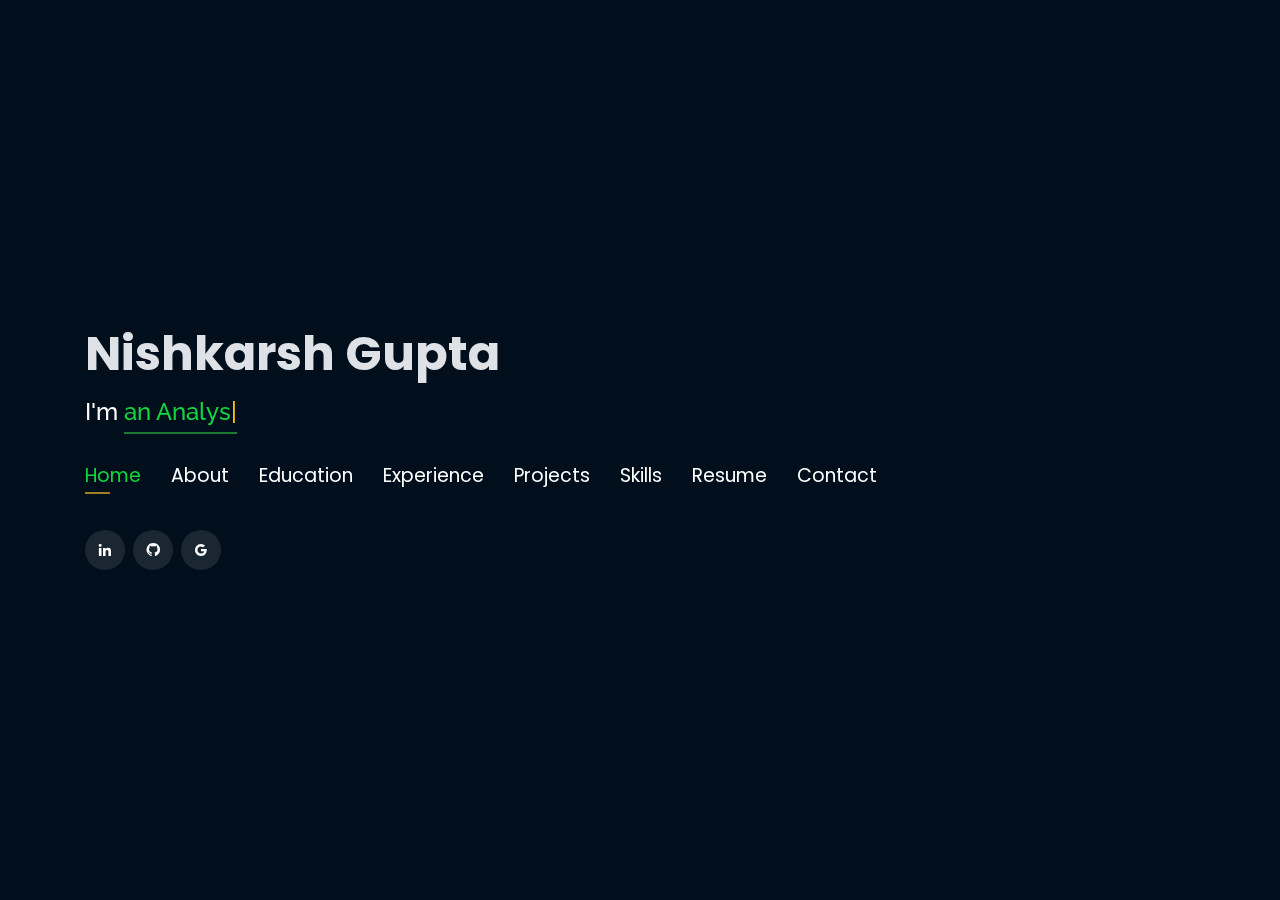
==== index.html @ 651df2a2 "Update index.html" ====
<!DOCTYPE html>
<html lang="en">

<head>
  <!-- Google Tag Manager 
  <script>(function(w,d,s,l,i){w[l]=w[l]||[];w[l].push({'gtm.start':
  new Date().getTime(),event:'gtm.js'});var f=d.getElementsByTagName(s)[0],
  j=d.createElement(s),dl=l!='dataLayer'?'&l='+l:'';j.async=true;j.src=
  'https://www.googletagmanager.com/gtm.js?id='+i+dl;f.parentNode.insertBefore(j,f);
  })(window,document,'script','dataLayer','GTM-5BB8W2X');</script> -->
  <!-- End Google Tag Manager -->
  
  <!-- Google tag (gtag.js) -->
<script async src="https://www.googletagmanager.com/gtag/js?id=G-2P9MQ22C0X"></script>
<script>
  window.dataLayer = window.dataLayer || [];
  function gtag(){dataLayer.push(arguments);}
  gtag('js', new Date());

  gtag('config', 'G-2P9MQ22C0X');
</script>
  
  <link rel="icon" type="image/png" href="/favicon.png"/>
  <meta charset="utf-8">
  <meta content="width=device-width, initial-scale=1.0" name="viewport">

  <title>Personal Portfolio</title>
  <meta content="" name="descriptison">
  <meta content="" name="keywords">

  <!-- Google Fonts -->
  <link href="https://fonts.googleapis.com/css?family=Open+Sans:300,300i,400,400i,600,600i,700,700i|Raleway:300,300i,400,400i,500,500i,600,600i,700,700i|Poppins:300,300i,400,400i,500,500i,600,600i,700,700i" rel="stylesheet">

  <!-- Vendor CSS Files -->
  <link href="assets/vendor/bootstrap/css/bootstrap.min.css" rel="stylesheet">
  <link href="assets/vendor/icofont/icofont.min.css" rel="stylesheet">
  <link href="assets/vendor/remixicon/remixicon.css" rel="stylesheet">
  <link href="assets/vendor/owl.carousel/assets/owl.carousel.min.css" rel="stylesheet">
  <link href="assets/vendor/boxicons/css/boxicons.min.css" rel="stylesheet">
  <link href="assets/vendor/venobox/venobox.css" rel="stylesheet">

  <!-- Template Main CSS File -->
  <link href="assets/css/style.css" rel="stylesheet">


  <!-- Global site tag (gtag.js) - Google Analytics -->
  <script async src="https://www.googletagmanager.com/gtag/js?id=UA-169007209-3"></script>
  <script>
    window.dataLayer = window.dataLayer || [];
    function gtag(){dataLayer.push(arguments);}
    gtag('js', new Date());

    gtag('config', 'UA-169007209-3');
  </script>



  <!-- =======================================================
  * Template Name: Personal - v2.1.0
  * Template URL: https://bootstrapmade.com/personal-free-resume-bootstrap-template/
  * Author: BootstrapMade.com
  * License: https://bootstrapmade.com/license/
  ======================================================== -->
</head>

<body>
  
  <!-- Google Tag Manager (noscript) -->
  <noscript><iframe src="https://www.googletagmanager.com/ns.html?id=GTM-5BB8W2X"
  height="0" width="0" style="display:none;visibility:hidden"></iframe></noscript>
  <!-- End Google Tag Manager (noscript) -->
  <!-- ======= Header ======= -->
  <header id="header" class="header-tops">

    <div class="container">

      <h1><a href="index.html">Nishkarsh Gupta</a></h1>
      <h2 style="color:#fff">I'm <span class="typing" style="color:#12D640"></span></h2>
      <nav class="nav-menu d-none d-lg-block">
        <ul>
          <li class="active"><a href="#header"> <span>Home</span></a></li>
          <li><a href="#about"><span>About</span></a></li>
          <li><a href="#education"> <span>Education</span></a></li>
          <li><a href="#experience"> <span>Experience</span></a></li>
<!--          <li><a href="#projects"> <span>Projects</span></a></li>-->
          <li><a href="#portfolio"> <span>Projects</span></a></li>
          <li><a href="#skills"> <span>Skills</span></a></li>
          <li><a href="https://drive.google.com/file/d/16z27HoZfdEh_B0z1xqLi4f9JTAx-2OXm/view?usp=share_link"> <span>Resume</span></a></li>
          <!-- <li><a href="#links"> <span>Resume & Links</span></a></li> -->
          <li><a href="#contacts"> <span>Contact</span></a></li>

        </ul>
      </nav><!-- .nav-menu -->

      <div class="social-links">
          <a href="https://www.linkedin.com/in/nishkarshgupta17/" target="_blank" class="linkedin"><i class="bx bxl-linkedin"></i></a>
          <a href="https://github.com/Nishkarsh76" target="_blank" class="github"><i class="bx bxl-github"></i></a>
          <a href="mailto:ngupt176@gmail.com" target="_blank" class="google"><i class="bx bxl-google"></i></a>

      </div>

    </div>
  </header><!-- End Header -->

  <!-- ======= About Section ======= -->
  <section id="about" class="about">

    <!-- ======= About Me ======= -->
    <div class="about-me container">

      <div class="section-title">
        <h2>About</h2>
      </div>

      <div class="row">
        <div class="col-lg-4" data-aos="fade-right">
          <img src="assets/img/img.jpg" alt="Profile Picture" class="img-fluid" alt="">
        </div>
        <div class="col-lg-8 pt-4 pt-lg-0 content" data-aos="fade-left">
          <p>Hello! I'm Nishkarsh Gupta, a data enthusiast passionate about turning complex data into actionable insights. 
            With a strong information systems and management background, I thrive on solving problems and driving strategic decision-making.
            I am a passionate individual who thrives on building and applying algorithms to solve real-world industry problems.
          </p>
          <!--<div class="row">
            <div class="col-lg-6">
              <ul>
                <!--<li><i class="icofont-rounded-right"></i> <strong>Birthday:</strong> 10 December 1999</li>
                <li><i class="icofont-rounded-right"></i> <strong>Phone:</strong> +1 602-318-6879</li>
              </ul>
            </div> -->
            <div class="col-lg-6">
              <ul>
                <li><i class="icofont-rounded-right"></i> <strong>City:</strong> Tempe, AZ</li>
                <li><i class="icofont-rounded-right"></i> <strong>Email:</strong> ngupt176@gmail.com</li>
              </ul>
            </div>
          </div>
        </div>
      </div>

    </div><!-- End About Me -->

    <!-- ======= Interests ======= -->
    <div class="interests container">

      <div class="interests container">
  <div class="section-title">
    <h2>Interests</h2>
  </div>
  <div class="row">
    <div class="col-lg-3 col-md-4 mb-4">
      <div class="icon-box">
        <i class="ri-line-chart-line" style="color: #ffbb2c;"></i>
        <h3>Data Visualization</h3>
      </div>
    </div>
    <div class="col-lg-3 col-md-4 mb-4">
      <div class="icon-box">
        <i class="ri-bar-chart-line" style="color: #e80368;"></i>
        <h3>Statistic Analysis</h3>
      </div>
    </div>
    <div class="col-lg-3 col-md-4 mb-4">
      <div class="icon-box">
        <i class="ri-database-2-line" style="color: #1c7d32;"></i>
        <h3>Database Management</h3>
      </div>
    </div>
    <div class="col-lg-3 col-md-4 mb-4">
      <div class="icon-box">
        <i class="ri-speaker-fill" style="color: #5578ff;"></i>
        <h3>Machine Learning</h3>
      </div>
    </div>
    <div class="col-lg-3 col-md-4 mb-4">
      <div class="icon-box">
        <i class="ri-briefcase-line" style="color: #28a745;"></i>
        <h3>Business Analysis</h3>
      </div>
    </div>
    <div class="col-lg-3 col-md-4 mb-4">
      <div class="icon-box">
        <i class="ri-equalizer-line" style="color: #f1081f;"></i>
        <h3>Optimization Modeling</h3>
      </div>
    </div>
    <div class="col-lg-3 col-md-4 mb-4">
      <div class="icon-box">
        <i class="ri-flow-chart" style="color: #47aeff;"></i>
        <h3>Process Automation</h3>
      </div>
    </div>
    <div class="col-lg-3 col-md-4 mb-4">
      <div class="icon-box">
        <i class="ri-survey-line" style="color: #ffc107;"></i>
        <h3>Project Management</h3>
      </div>
    </div>
  </div>
</div>

      
      

    </div><!-- End Interests -->
  </section><!-- End About Section -->



  <!-- ======= Education Section ======= -->
  <section id="education" class="services">
    <div class="container">
      <div class="section-title">
        <h2>Education</h2>
      </div>
      <div class="row">
        <div class="col-lg-12" data-aos="fade-up" style="display: inline-block;">


            <div class="col-md-4 mt-4 mt-md-0 icon-box" data-aos="fade-up" data-aos-delay="100" style="padding:0px 0px;padding-bottom: 5px;display: inline-block; vertical-align: top;">
              <img src="assets/img/education/ASU.jpg" class="img-fluid" alt="Arizona State University" style="width: 100%; height: 100%;">
              <!-- <h4 style="text-align:left;"><a href="https://www.asu.edu/" target="_blank" style="color:#12d640">Arizona State University</a><br> </h4> -->
              <p style="text-align:left;color:#fff;padding: 5px 10px;"><em>MS in Information Systems Management</em></p>
              <h5 style="text-align:left;padding: 0px 10px;">August 2023 - July2024</h5>
              <h6 style="text-align:left;color:#fff;padding: 0px 10px;">Relevant Coursework</h6>
              <ul style="text-align:left;color:#fff;">
                <li>Information Management</li>
                <li>Business Data Visualization</li>
                <li>Big Data Analytics</li>
                <li>Business Intelligence</li>
                <li>Machine Learning for Business Professionals</li>
                <li>AI and Business</li>
                <li>IT Services and Mgmt</li>
              </ul>
            </div>
            <div class="col-md-4 mt-4 mt-md-0 icon-box" data-aos="fade-up" data-aos-delay="100" style="padding:0px 0px;padding-bottom: 5px;display: inline-block; vertical-align: top;">
              <img src="assets/img/education/manipal.jpg" class="img-fluid" alt="Manipal University" style="width: 100%; height: 100%;">
              <!-- <h4 style="text-align:left;"><a href="https://ahduni.edu.in/" target="_blank" style="color:#12d640">Manipal University</a><br> </h4> -->
              <p style="text-align:left;color:#fff;padding: 5px 10px;"><em>B.Tech. in Information Technology</em></p>
              <h5 style="text-align:left;padding: 0px 10px;">July 2015 - May 2019</h5>
              <h6 style="text-align:left;color:#fff;padding: 0px 10px;">Relevant Coursework</h6>
              <ul style="text-align:left;color:#fff;">
                <!-- <li>Data Structures &amp; Algorithms</li> -->
                <li>Relational Database &amp; Management</li>
                <!-- <li>Operating Systems</li> -->
                <li>Software Development Life Cycle</li>
                <li>Python Programming</li>
                <li>Data Mining &amp; Warehousing</li>
                <li>Internet Of Things(IOT)</li>
                <li>Natural Language Processing</li>
                <li>Machine Learning</li>
                <!-- <li>Computer Vision</li> -->
              </ul>
            </div>
          </div>
        </div>
      </div>


    <div class="portfolio">
    <div class="container">
      <div class="section-title">
        <h2>Online Certification</h2>
      </div>

      <div class="row portfolio-container" style="position: relative; height: 437.75px;">

        <div class="col-lg-4 col-md-6 portfolio-item filter-app" style="position: absolute; left: 740px; top: 0px;">
          <div class="portfolio-wrap">
            <img src="assets/img/certification/datacamp.jpeg" class="img-fluid" alt="">
            <div class="portfolio-info">
              <h4>Data Analyst Associate </h4>
              <div class="portfolio-links">
                <a href="https://www.datacamp.com/certificate/DAA0011167541484" target="_blank" title="Certificate"><i class="bx bx-link"></i></a>
              </div>
            </div>
          </div>
        </div>


        <div class="col-lg-4 col-md-6 portfolio-item filter-app" style="position: absolute; left: 740px; top: 0px;">
          <div class="portfolio-wrap">
            <img src="assets/img/certification/datacamp.jpeg" class="img-fluid" alt="">
            <div class="portfolio-info">
              <h4>Functions for Manipulating Data in PostgreSQL</h4>
              <div class="portfolio-links">
                <a href="https://www.datacamp.com/completed/statement-of-accomplishment/course/121013a6859270e516dd7837e616cbcecf997ca2" target="_blank" title="Certificate"><i class="bx bx-link"></i></a>
              </div>
            </div>
          </div>
        </div>

        <div class="col-lg-4 col-md-6 portfolio-item filter-app" style="position: absolute; left: 740px; top: 0px;">
          <div class="portfolio-wrap">
            <img src="assets/img/certification/Linkedin.png" class="img-fluid" alt="" style="width: auto; height: 100%;">
            <div class="portfolio-info">
              <h4>Lean Six Sigma</h4>
              <div class="portfolio-links">
                <a href="https://www.linkedin.com/learning/certificates/454f975ece37799c22bb89e315f8368d607e1237d70607dc82ee543312030b4f" target="_blank" title="Certificate"><i class="bx bx-link"></i></a>
              </div>
            </div>
          </div>
        </div>

        <div class="col-lg-4 col-md-6 portfolio-item filter-project" style="position: absolute; left: 0px; top: 218.875px;">
          <div class="portfolio-wrap">
            <img src="assets/img/certification/ibm.jpg" class="img-fluid" alt="">
            <div class="portfolio-info">
              <h4>Python For Data Science</h4>
              <div class="portfolio-links">
                <a href="https://courses.edx.org/certificates/397e1a0e4ffd4adba9ec39960c4cc5c4" target="_blank" title="Certificate"><i class="bx bx-link"></i></a>
              </div>
            </div>
          </div>
        </div>

        <!-- <div class="col-lg-4 col-md-6 portfolio-item filter-project" style="position: absolute; left: 370px; top: 218.875px;">
          <div class="portfolio-wrap">
            <img src="assets/img/certification/ibm.jpg" class="img-fluid" alt="">
            <div class="portfolio-info">
              <h4>Machine Learning with Python</h4>
              <div class="portfolio-links">
                <a href="https://drive.google.com/file/d/1gimySw_NPzCJ54dqZ2j2wYyz-JDOg-S0/view?usp=sharing" target="_blank" title="Certificate"><i class="bx bx-link"></i></a>
              </div>
            </div>
          </div>
        </div>


        <div class="col-lg-4 col-md-6 portfolio-item filter-project" style="position: absolute; left: 740px; top: 218.875px;">
          <div class="portfolio-wrap">
            <img src="assets/img/certification/dai.jpg" class="img-fluid" alt="">
            <div class="portfolio-info">
              <h4>Neural Networks and Deep Learning</h4>
              <div class="portfolio-links">
                <a href="https://www.coursera.org/account/accomplishments/certificate/ELXZ6FE2BU7X?utm_medium=certificate&amp;utm_source=link&amp;utm_campaign=copybutton_certificate/" target="_blank" title="Certificate"><i class="bx bx-link"></i></a>
              </div>
            </div>
          </div>
        </div> -->

      </div>
    </div>
    </div>

  </section>
  <!-- End Education Section -->



  <!-- Start Experience Section -->

  <section id="experience" class="services">
    <div class="container">
      <div class="section-title">
        <h2>Experience</h2>
      </div>
      <div class="row">
          <!-- <div class="col-lg-12" data-aos="fade-up">
              <div class="col-md-12 mt-4 mt-md-0 icon-box" data-aos="fade-up" data-aos-delay="100">
                <h4 style="text-align:left;"><a href="https://www.asu.edu/" style="color:#12d640">LX Design, Arizona State University</a><br> </h4>
                <h5 style="text-align:left;">August 2023 - May2024</h5>
                <p style="text-align:left;color:#fff"><em>Technical Consultant </em></p>
                <ul style="text-align:left;">
                  <li>Designed and maintained data solutions, optimizing performance and accessibility for academic and administrative functions.</li>
                  <li>Provided technical expertise to over 300 students and faculty, enhancing workflows and integrating multiple data sources for better
                    analysis.</li>
                </ul>
              </div> -->
<div class="col-md-12 mt-4 mt-md-0 icon-box" data-aos="fade-up" data-aos-delay="100">
                <h4 style="text-align:left;"><a href="https://www.extern.com" style="color:#12d640">Extern</a><br> </h4>
                <h5 style="text-align:left;">September 2024 - October 2024</h5>
                <p style="text-align:left;color:#fff"><em>Webacy Web3 Security Data Analyst</em></p>
                <ul style="text-align:left;">
                  <li>Conducted detailed analysis and labeling of smart contract vulnerabilities, categorizing over 500+ contracts and enhancing precision in risk assessment</li>
                  <li>Performed frequency and correlation analysis on risk tags, identifying top 5 most common vulnerabilities and their associations, resulting in a 30% improvement in categorization accuracy</li>
                  <li>Leveraged unsupervised machine learning for cluster analysis, uncovering 5 key vulnerability patterns among smart contracts, effectively profiling risks for more proactive mitigation strategies</li>
                </ul>
              </div>

          <div class="col-md-12 mt-4 mt-md-0 icon-box" data-aos="fade-up" data-aos-delay="100">
                <h4 style="text-align:left;"><a href="https://www.extern.com" style="color:#12d640">Extern</a><br> </h4>
                <h5 style="text-align:left;">August 2024 - September 2024</h5>
                <p style="text-align:left;color:#fff"><em>Mobalytics Gaming Market Research Analyst</em></p>
                <ul style="text-align:left;">
                  <li>Conducted data-driven market research in the gaming industry, analyzing player engagement metrics and game mechanics across multiple genres, influencing a 15% improvement in player retention strategies</li>
                  <li>Utilized quantitative analysis on gameplay data, identifying trends in player behavior that informed strategic business decisions, leading to a 15% improvement in player engagement strategies</li>
                  <li>Delivered a comprehensive report presenting data-based insights and recommendations to executive leadership,leading to a potential 20% growth in market expansion opportunities</li>
                </ul>
              </div>
              <div class="col-md-12 mt-4 mt-md-0 icon-box" data-aos="fade-up" data-aos-delay="100">
                <h4 style="text-align:left;"><a href="https://dxc.com/us/en" style="color:#12d640">DXC Technology</a><br> </h4>
                <h5 style="text-align:left;">August 2019 - April 2022</h5>
                <p style="text-align:left;color:#fff"><em>Data Analyst</em></p>
                <ul style="text-align:left;">
                  <li>Conducted comprehensive data analysis on large ServiceNow ticket datasets, identifying key trends and patterns that informed strategic business decisions, resulting in a 20% improvement in operational efficiency</li>
                  <li>Created and maintained dashboards and reports using Power BI to track KPIs and performance metrics, enabling leadership to make data-driven decisions</li>
                  <li>Conducted root cause analysis on operational and customer feedback data, discovering inefficiencies and service issues, leading to strategic changes that reduced downtime by 10% and ensured SLA compliance</li>
                  <li>Collaborated with cross-functional teams to gather requirements and deliver insights that revamped process workflows and decreased costs by 15%</li>
                </ul>
              </div>
              <div class="col-md-12 mt-4 mt-md-0 icon-box" data-aos="fade-up" data-aos-delay="100">
                <h4 style="text-align:left;"><a href="https://www.supraits.com" style="color:#12d640">Supra ITS</a><br> </h4>
                <h5 style="text-align:left;">Jan 2019 - May 2019</h5>
                <p style="text-align:left;color:#fff"><em>Python Developer</em></p>
                <ul style="text-align:left;">
                  <li>Engineered a cutting-edge web browser with customized features tailored to client specifications, utilizing Python to streamline automation and enhance user experience, resulting in 25% increase in user satisfaction and 30% reduction in manual tasks</li>
                  <li>Deployed thorough security measures by integrating diverse Python libraries into web browser, ensuring robust protection against potential threats and cyber-attacks, reducing security incidents by 40%</li>
                </ul>
              </div>
             <!-- <div class="col-md-12 mt-4 mt-md-0 icon-box" data-aos="fade-up" data-aos-delay="100">
                <h4 style="text-align:left;"><a href="https://www.meditab.com/" target="_blank" style="color:#12d640">Meditab Software Pvt. Ltd.</a><br> </h4>
                <h5 style="text-align:left;">May 2018 - June 2018</h5>
                <p style="text-align:left;color:#fff"><em>Programmer Analyst</em></p>
                <ul style="text-align:left;">
                  <li>Optimized image processing algorithm of pill detection by creating customized MASKRCNN  algorithm, increasing accuracy by 15%; trained classification algorithm with the help of triplet loss to learn the image embedding of pill, reducing the hassle of collecting data of new pills. </li>
                  <li>Devised a pipeline of the project to incorporate it into the product of the company. Implemented Restful APIs in Django that enabled our quality Analyst team to increase reporting speed by 46%.</li>
                  <li>Built a web app to onboard data from the company’s product using Flask, Postgres, and AWS S3, enabling interactive charts in real-time.</li>
                  <li>Mentored 2 interns to optimize the pill detection algorithm and to include the multiprocessing pipeline, increasing overall speed by 75%.</li>
                </ul>
              </div>
              <div class="col-md-12 mt-4 mt-md-0 icon-box" data-aos="fade-up" data-aos-delay="100">
                <h4 style="text-align:left;"><a href="https://www.sac.gov.in/Vyom/index.jsp" target="_blank" style="color:#12d640">Space Application Centre, ISRO</a><br> </h4>
                <h5 style="text-align:left;">Jan 2018 - May 2018</h5>
                <p style="text-align:left;color:#fff"><em>Research Intern</em></p>
                <ul style="text-align:left;">
                  <li>Implemented noise reduction algorithm on the satellite image and prepared architecture for detecting objects in high‑resolution satellite images, achieving 80% accuracy.</li>
                  <li>Increased accessibility of satellite image data by redesigning database and application for showcasing graphical data.</li>
                </ul>
            </div> -->
          </div>
        </div>
    </div>
  </section>

  <!-- End Experience Section -->



  <!-- Start Project Section -->
  <section id="portfolio" class="portfolio">
    <div class="container">

      <div class="section-title">
        <h2>Projects</h2>
      </div>

      <div class="row">
        <div class="col-lg-12 d-flex justify-content-center">
          <ul id="portfolio-flters">
           <!--- <li data-filter="*" class="filter-active">All</li>
            <li data-filter=".filter-app">SQL</li>
            <li data-filter=".filter-project">Python</li> -->
          </ul>
        </div>
      </div>

      <div class="row portfolio-container">


        <div class="col-lg-4 col-md-6 portfolio-item filter-app">
          <center><h4>Credit Card Default Prediction</h4></center>
          <div class="portfolio-wrap">
            <img src="assets/img/project/credit-card.jpg" class="img-fluid" alt="">
            <div class="portfolio-info">
              
              <div class="portfolio-links">
                <a href="projects/files/CreditCard.html" data-gall="portfolioDetailsGallery" data-vbtype="iframe" class="venobox" title="Project Details"><i class="bx bx-info-circle"></i></a>
              </div>
            </div>
          </div>
        </div>


        <div class="col-lg-4 col-md-6 portfolio-item filter-sql">
          <!-- <br> -->
          <center><h4>Themed Airbnb</h4></center>
          <div class="portfolio-wrap">
            <img src="assets/img/project/airbnb.jpg" class="img-fluid" alt="">
            <div class="portfolio-info">
              <div class="portfolio-links">
                <a href="projects/files/ThemedAirbnb.html" data-gall="portfolioDetailsGallery" data-vbtype="iframe" class="venobox" title="Project Details"><i class="bx bx-info-circle"></i></a>
              </div>
            </div>
          </div>
        </div>


        <div class="col-lg-4 col-md-6 portfolio-item filter-sql">
          <!-- <br> -->
          <center><h4>SQL: Covid 19 Data Exploration</h4></center>
          <div class="portfolio-wrap">
            <img src="assets/img/project/covid-19.jpg" class="img-fluid" alt="">
            <div class="portfolio-info">
              <div class="portfolio-links">
                <a href="projects/files/covid-19.html" data-gall="portfolioDetailsGallery" data-vbtype="iframe" class="venobox" title="Project Details"><i class="bx bx-info-circle"></i></a>
              </div>
            </div>
          </div>
        </div>

         <div class="col-lg-4 col-md-6 portfolio-item filter-other">
          <!-- <br> -->
          <center><h4>Amazon Prime Dashboard</h4></center>
          <div class="portfolio-wrap">
            <img src="assets/img/project/Primevideo.png" class="img-fluid" alt="">
            <div class="portfolio-info">
              <div class="portfolio-links">
                <a href="projects/files/AmazonPrimeDashboard.html" data-gall="portfolioDetailsGallery" data-vbtype="iframe" class="venobox" title="Project Details"><i class="bx bx-info-circle"></i></a>
              </div>
            </div>
          </div>
        </div>

        <div class="col-lg-4 col-md-6 portfolio-item filter-other">
          <!-- <br> -->
          <center><h4>Basic SQL queries practice using movie data</h4></center>
          <div class="portfolio-wrap">
            <img src="assets/img/project/movie-data.png" class="img-fluid" alt="">
            <div class="portfolio-info">
              <div class="portfolio-links">
                <a href="projects/files/movie-data.html" data-gall="portfolioDetailsGallery" data-vbtype="iframe" class="venobox" title="Project Details"><i class="bx bx-info-circle"></i></a>
              </div>
            </div>
          </div>
        </div>


      </div>
    </div>
  </section>

  <!-- End Project Section -->



  <!-- Start Skills Section -->

  <section id="skills" class="services">
    <div class="container">
      <div class="section-title">
        <h2>Skills</h2>
      </div>
      <div class="row">
        <div class="col-lg-12" data-aos="fade-up">
          <div class="col-md-12 mt-4 mt-md-0 icon-box" data-aos="fade-up" data-aos-delay="100" style="background:#fff">
            <h4 style="text-align:left;color:#09203a">Languages and Databases</h4>
                <p style="text-align:left;">
                  <img src="https://logosdownload.com/logo/Microsoft-SQL-Server-logos.svg" alt="Microsoft SQL Server" height="85">
                  <img src="https://www.vectorlogo.zone/logos/mysql/mysql-horizontal.svg" alt="MySQL" height="40"> 
                  <img src="https://www.vectorlogo.zone/logos/python/python-horizontal.svg" alt="vectorlogo.zone" height="50" width="150">
                  <img src="https://www.vectorlogo.zone/logos/w3_html5/w3_html5-ar21.svg" alt="vectorlogo.zone">
                  <img src="https://upload.wikimedia.org/wikipedia/commons/d/d5/CSS3_logo_and_wordmark.svg" alt="upload.wikimedia.org" height="60" width="90">
                  <img src="https://www.vectorlogo.zone/logos/postgresql/postgresql-horizontal.svg" alt="vectorlogo.zone" height="50" width="190">

                </p>
            </div>
            <div class="col-md-12 mt-4 mt-md-0 icon-box" data-aos="lefade-up" data-aos-delay="100" style="background:#fff">
              <h4 style="text-align:left;color:#09203a">Frameworks</h4>
                <p style="text-align:left;">
                  <img src="https://upload.wikimedia.org/wikipedia/commons/e/ed/Pandas_logo.svg" alt="pandas" height="58">
                  <img src="https://www.vectorlogo.zone/logos/numpy/numpy-ar21.svg" alt="numpy" height="80" style="padding-left: 15px">
                  <img src="https://www.vectorlogo.zone/logos/tensorflow/tensorflow-ar21.svg" alt="tensorflow" height="85" style="padding-left: 10px">
                  <img src="https://upload.wikimedia.org/wikipedia/commons/0/05/Scikit_learn_logo_small.svg" alt="sklearn" height="50" style="padding-left: 15px">
              </p>
          </div>
          <div class="col-md-12 mt-4 mt-md-0 icon-box" data-aos="lefade-up" data-aos-delay="100" style="background:#fff">
            <h4 style="text-align:left;color:#09203a">Tools</h4>
              <p style="text-align:left;">
                <img src="https://vectorwiki.com/images/Tb8i6__tableau-logo.svg" alt="tableau" width="150">
                <img src="https://global-uploads.webflow.com/63161b9b75644ae3ed9bbfc8/631b14c9fbe7fa12b55524cb_excel.svg" alt="excel" height="60" style="padding-left: 20px">
                <img src="https://seekvectorlogo.com/wp-content/uploads/2022/02/power-bi-vector-logo-2022.png" alt="Power-BI" height="80" style="padding-left: 10px">
                <img src="https://d33wubrfki0l68.cloudfront.net/e33fd6f372aa5d51e7b0de4bd763bd983251881e/4b0f4/blog/customising-matplotlib/matplot_title_logo.png" alt="matplotlib" height="60">
                <img src="https://seaborn.pydata.org/_images/logo-tall-lightbg.svg" alt="Seaborn" height="80">
                <img src="https://raw.githubusercontent.com/rstudio/hex-stickers/master/PNG/ggplot2.png" alt="ggplot" height="80" style="padding-left: 20px; padding-bottom: 10px">
                <img src="https://www.vectorlogo.zone/logos/microsoft_azure/microsoft_azure-ar21.svg" alt="MicrosoftAzure" width="150">
                <img src="https://www.vectorlogo.zone/logos/amazon_aws/amazon_aws-ar21.svg" alt="AWS" width="150">
            </p>
        </div>
      </div>
    </div>
  </div>
  </section>

  <!-- End Skills Section -->




  <!-- Start Links section -->
  <!--<section id="links" class="services">
    <div class="container">
      <div class="section-title">
        <h2>Resume & Links</h2>
      </div>
      <div class="row">
        <div class="col-md-3 mt-4 mt-md-0 icon-box" data-aos="fade-up" data-aos-delay="100">
          <a href="https://drive.google.com/file/d/1iHBNV2UkH5LkhAP-1hYRZ2Ez_BQ6g4S7/view?usp=sharing" target="_blank"><div class="icon"><i class="icofont-page"></i></div></a>
          <h4 class="title"><a href="https://drive.google.com/file/d/1iHBNV2UkH5LkhAP-1hYRZ2Ez_BQ6g4S7/view?usp=sharing" target="_blank">Resume</a></h4>
          <p class="description" style="color:#fff;">The link contains downloadable resume</p>
        </div>
        <div class="col-md-3 mt-4 mt-md-0 icon-box" data-aos="fade-up">
          <a href="https://github.com/rajaprerak/LeetCode_Problems" target="_blank"><div class="icon"><i class="icofont-link"></i></div></a>
          <h4 class="title"><a href="https://github.com/rajaprerak/LeetCode_Problems" target="_blank">LeetCode Repository</a></h4>
          <p class="description" style="color:#fff;"> The github repository contains leetcode problems solution in python.</p>
        </div>
        <!-- <div class="col-md-3 mt-4 mt-md-0 icon-box" data-aos="fade-up" data-aos-delay="100">
          <a href="https://techingenious.herokuapp.com/" target="_blank"><div class="icon"><i class="icofont-page"></i></div></a>
          <h4 class="title"><a href="https://techingenious.herokuapp.com/" target="_blank">Blog</a></h4>
          <p class="description" style="color:#fff;">Blog containing articles on AI, coding, development</p>
        </div>
      </div>
    </div>
  </section> --> <!--End Links Section -->


  <!-- Start Contact Section -->

  <section id="contacts" class="contact">
    <div class="container">

      <div class="section-title">
        <h2>Contact</h2>
      </div>

      <div class="row mt-2">

        <!--div class="col-md-6 d-flex align-items-stretch">
          <div class="info-box">
            <i class="bx bx-map"></i>
            <h3>My Address</h3>
            <p>1275 E UNIVERSITY DR</p>
            <p>Tempe, AZ 85288</p>
          </div>
      </div-->

        <div class="col-md-6 mt-4 mt-md-0 d-flex align-items-stretch">
          <div class="info-box">
            <i class="bx bx-share-alt"></i>
            <h3>Social Profiles</h3>
            <div class="social-links">
              <a href="https://www.linkedin.com/in/nishkarsh-gupta-54b42811b/" target="_blank" class="linkedin"><i class="bx bxl-linkedin"></i></a>
              <a href="https://github.com/Nishkarsh76" target="_blank" class="github"><i class="bx bxl-github"></i></a>
              <a href="mailto:nishkarshgupta76@gmail.com" target="_blank" class="google"><i class="bx bxl-google"></i></a>

            </div>
          </div>
        </div>

        <div class="col-md-6 mt-4 d-flex align-items-stretch">
          <div class="info-box">
            <i class="bx bx-envelope"></i>
            <h3>Email</h3>
            <p>ngupt176@gmail.com</p>
            <p>ngupt110@asu.edu</p>
          </div>
        </div>
        <div class="col-md-6 mt-4 d-flex align-items-stretch">
          <div class="info-box">
            <i class="bx bx-phone-call"></i>
            <h3>Contact</h3>
            <p>+1 206-859-0116</p>
          </div>
        </div>
      </div>
      <!-- <div id="sfczmlqxr5caww28rswrt8849ghbekgnh3j" ></div><script type="text/javascript" src="https://counter1.stat.ovh/private/counter.js?c=zmlqxr5caww28rswrt8849ghbekgnh3j&down=async" async></script><noscript><a href="https://www.freecounterstat.com" title="free web counter"><img src="https://counter1.stat.ovh/private/freecounterstat.php?c=zmlqxr5caww28rswrt8849ghbekgnh3j" border="0" title="free web counter" alt="free web counter" style="visibility: none;"></a></noscript> -->
    </div>
  </section>

  <!-- End Contact Section -->

  <!-- Vendor JS Files -->
  <script src="assets/vendor/jquery/jquery.min.js"></script>
  <script src="assets/vendor/bootstrap/js/bootstrap.bundle.min.js"></script>
  <script src="assets/vendor/jquery.easing/jquery.easing.min.js"></script>
  <script src="assets/vendor/php-email-form/validate.js"></script>
  <script src="assets/vendor/waypoints/jquery.waypoints.min.js"></script>
  <script src="assets/vendor/counterup/counterup.min.js"></script>
  <script src="assets/vendor/owl.carousel/owl.carousel.min.js"></script>
  <script src="assets/vendor/isotope-layout/isotope.pkgd.min.js"></script>
  <script src="assets/vendor/venobox/venobox.min.js"></script>
  <script src="assets/vendor/typed.js/typed.min.js"></script>
  <script type="text/javascript">
    var typed = new Typed('.typing',{
      strings: ["an Analyst", "a Data Engineer", "a Data Scientist"],
      loop: true,
      typeSpeed: 65,
      backSpeed: 65
    });
  </script>

  <!-- Template Main JS File -->
  <script src="assets/js/main.js"></script>

</body>

</html>
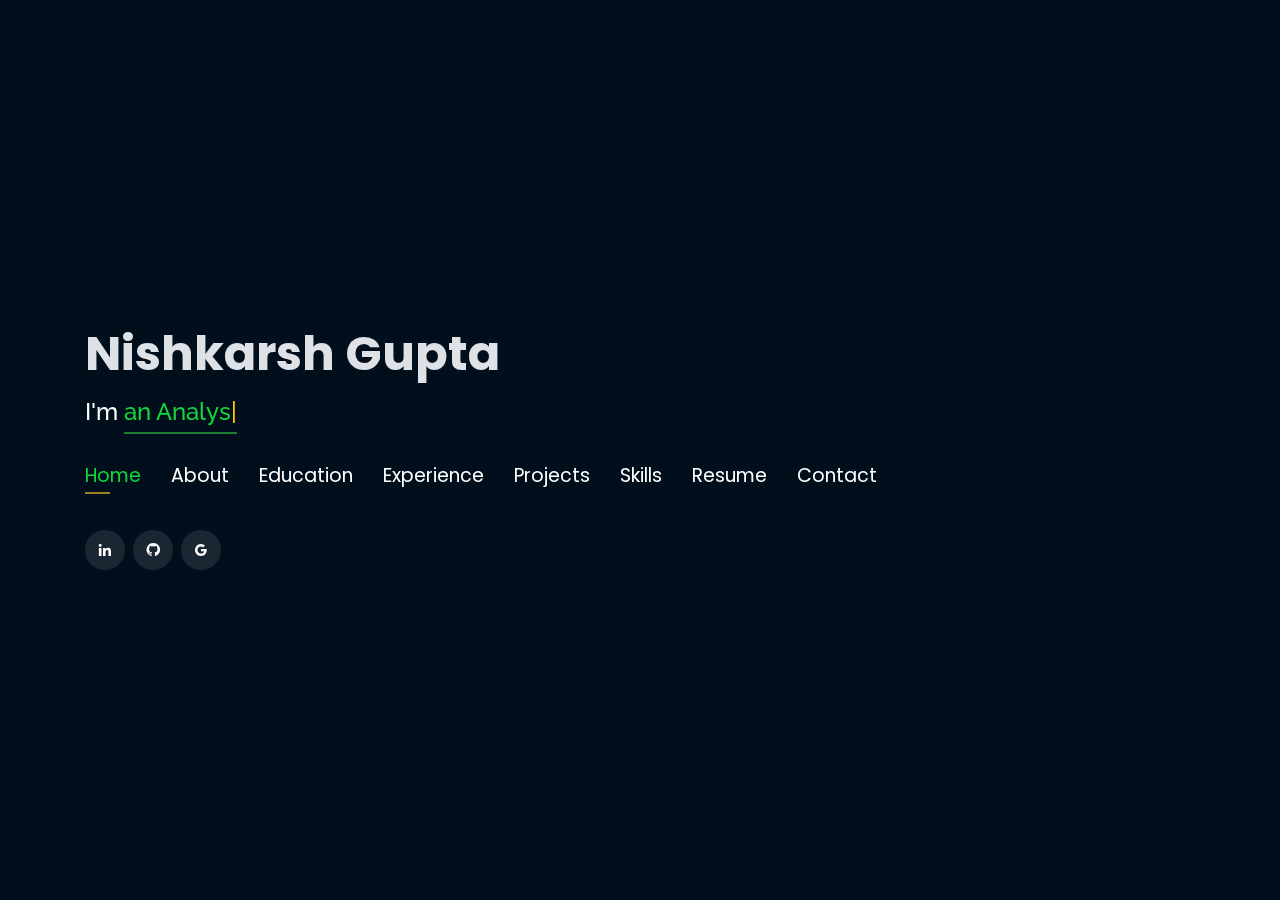
==== commit f2799254: "Update index.html" ====
--- a/index.html
+++ b/index.html
@@ -290,6 +290,18 @@
           </div>
         </div>
 
+<div class="col-lg-4 col-md-6 portfolio-item filter-app" style="position: absolute; left: 740px; top: 0px;">
+          <div class="portfolio-wrap">
+            <img src="assets/img/certification/ab.png" class="img-fluid" alt="" style="width: auto; height: 100%;">
+            <div class="portfolio-info">
+              <h4>Excel for Data Analytics</h4>
+              <div class="portfolio-links">
+                <a href="https://www.analystbuilder.com/achievements/verify/UWUKL82519?r=aylezf4Jvp7Oezo9mpIRVOEBb" target="_blank" title="Certificate"><i class="bx bx-link"></i></a>
+              </div>
+            </div>
+          </div>
+        </div>
+        
         <div class="col-lg-4 col-md-6 portfolio-item filter-app" style="position: absolute; left: 740px; top: 0px;">
           <div class="portfolio-wrap">
             <img src="assets/img/certification/Linkedin.png" class="img-fluid" alt="" style="width: auto; height: 100%;">
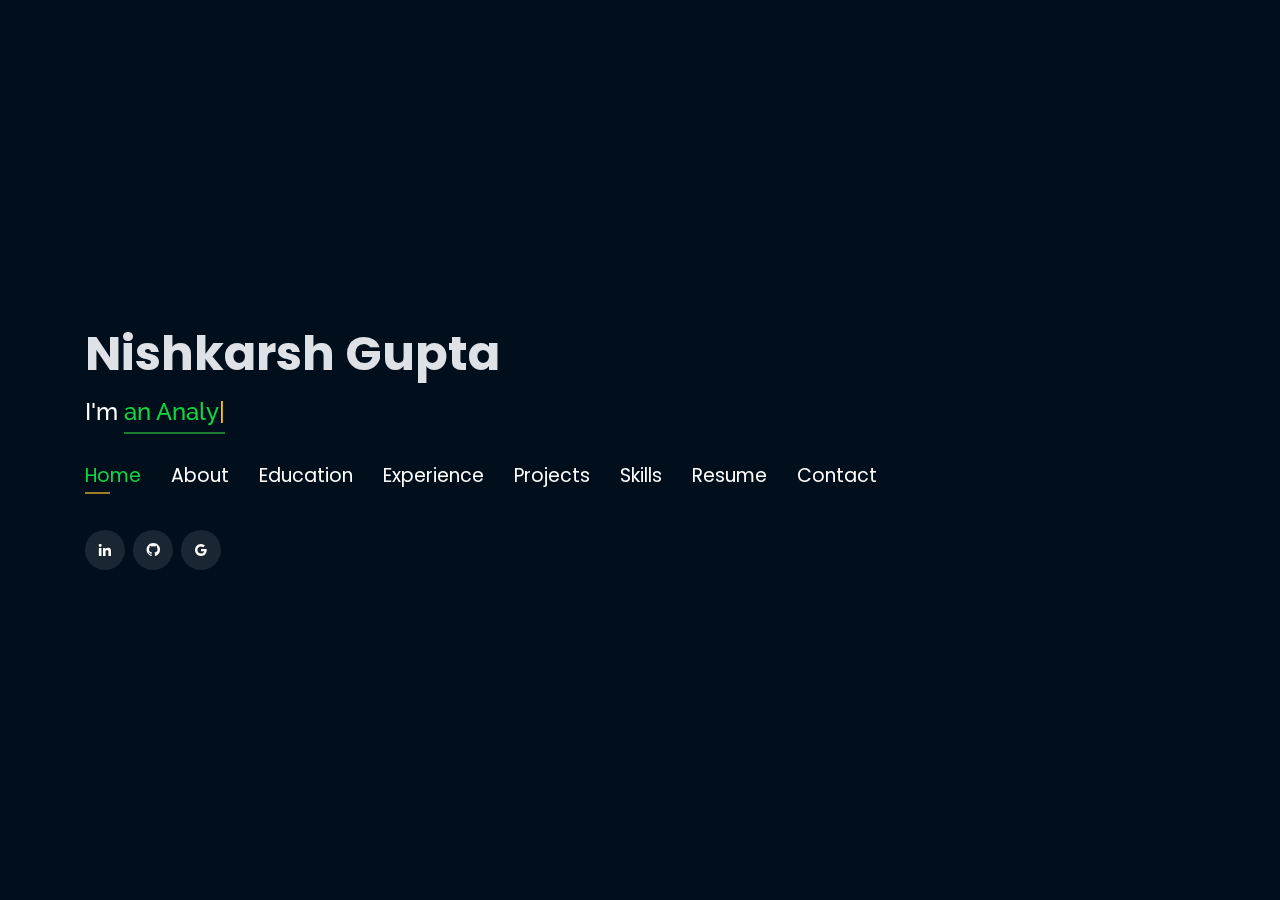
==== commit c56dc036: "Update index.html" ====
--- a/index.html
+++ b/index.html
@@ -289,18 +289,6 @@
             </div>
           </div>
         </div>
-
-<div class="col-lg-4 col-md-6 portfolio-item filter-app" style="position: absolute; left: 740px; top: 0px;">
-          <div class="portfolio-wrap">
-            <img src="assets/img/certification/ab.png" class="img-fluid" alt="" style="width: auto; height: 100%;">
-            <div class="portfolio-info">
-              <h4>Excel for Data Analytics</h4>
-              <div class="portfolio-links">
-                <a href="https://www.analystbuilder.com/achievements/verify/UWUKL82519?r=aylezf4Jvp7Oezo9mpIRVOEBb" target="_blank" title="Certificate"><i class="bx bx-link"></i></a>
-              </div>
-            </div>
-          </div>
-        </div>
         
         <div class="col-lg-4 col-md-6 portfolio-item filter-app" style="position: absolute; left: 740px; top: 0px;">
           <div class="portfolio-wrap">
@@ -321,6 +309,18 @@
               <h4>Python For Data Science</h4>
               <div class="portfolio-links">
                 <a href="https://courses.edx.org/certificates/397e1a0e4ffd4adba9ec39960c4cc5c4" target="_blank" title="Certificate"><i class="bx bx-link"></i></a>
+              </div>
+            </div>
+          </div>
+        </div>
+
+        <div class="col-lg-4 col-md-6 portfolio-item filter-app" style="position: absolute; left: 740px; top: 0px;">
+          <div class="portfolio-wrap">
+            <img src="assets/img/certification/ab.png" class="img-fluid" alt="" style="width: auto; height: 100%;">
+            <div class="portfolio-info">
+              <h4>Excel for Data Analytics</h4>
+              <div class="portfolio-links">
+                <a href="https://www.analystbuilder.com/achievements/verify/UWUKL82519?r=aylezf4Jvp7Oezo9mpIRVOEBb" target="_blank" title="Certificate"><i class="bx bx-link"></i></a>
               </div>
             </div>
           </div>
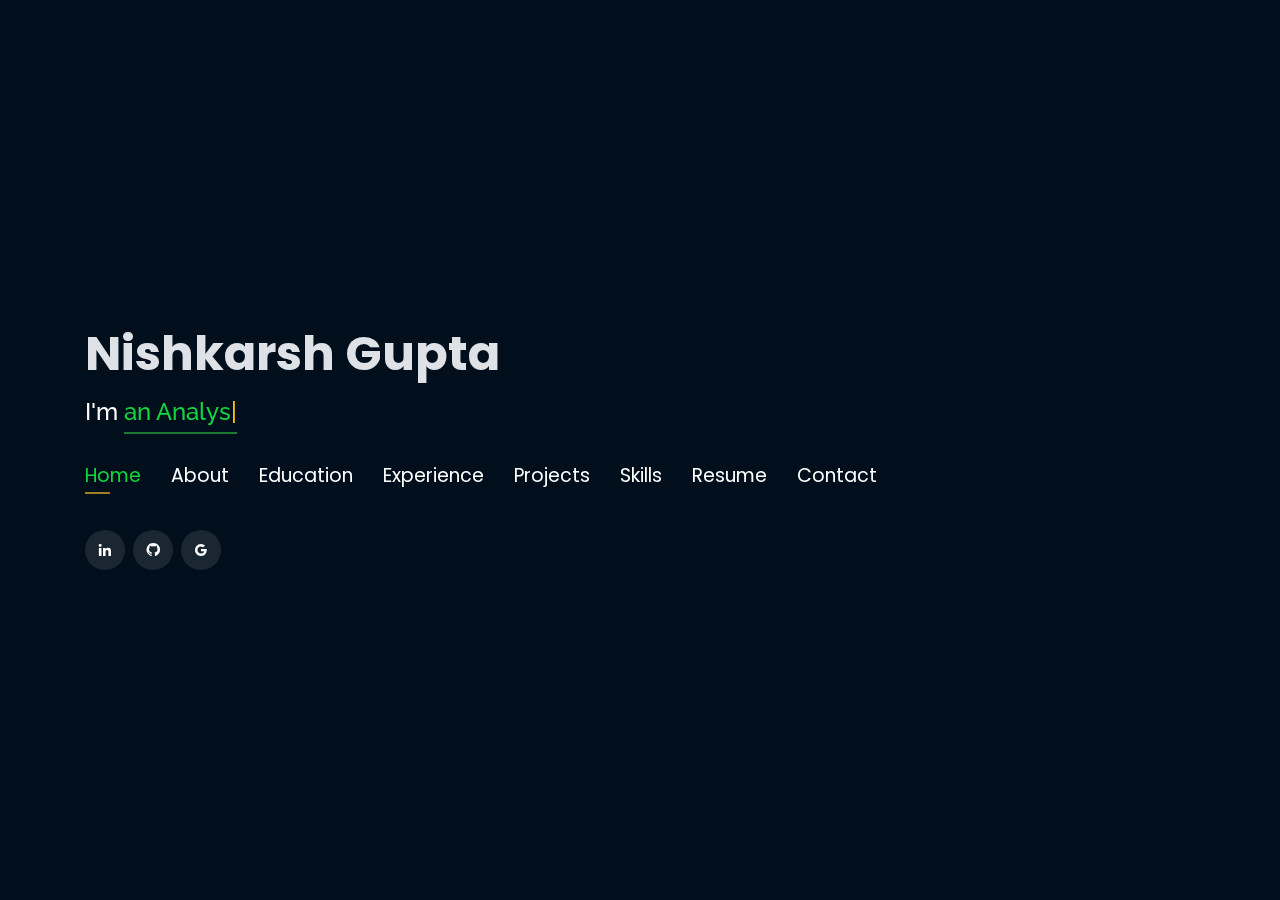
==== commit f8d3a826: "Update index.html" ====
--- a/index.html
+++ b/index.html
@@ -316,7 +316,7 @@
 
         <div class="col-lg-4 col-md-6 portfolio-item filter-app" style="position: absolute; left: 740px; top: 0px;">
           <div class="portfolio-wrap">
-            <img src="assets/img/certification/ab.png" class="img-fluid" alt="" style="width: auto; height: 100%;">
+            <img src="assets/img/certification/ab.png" class="img-fluid" alt="">
             <div class="portfolio-info">
               <h4>Excel for Data Analytics</h4>
               <div class="portfolio-links">
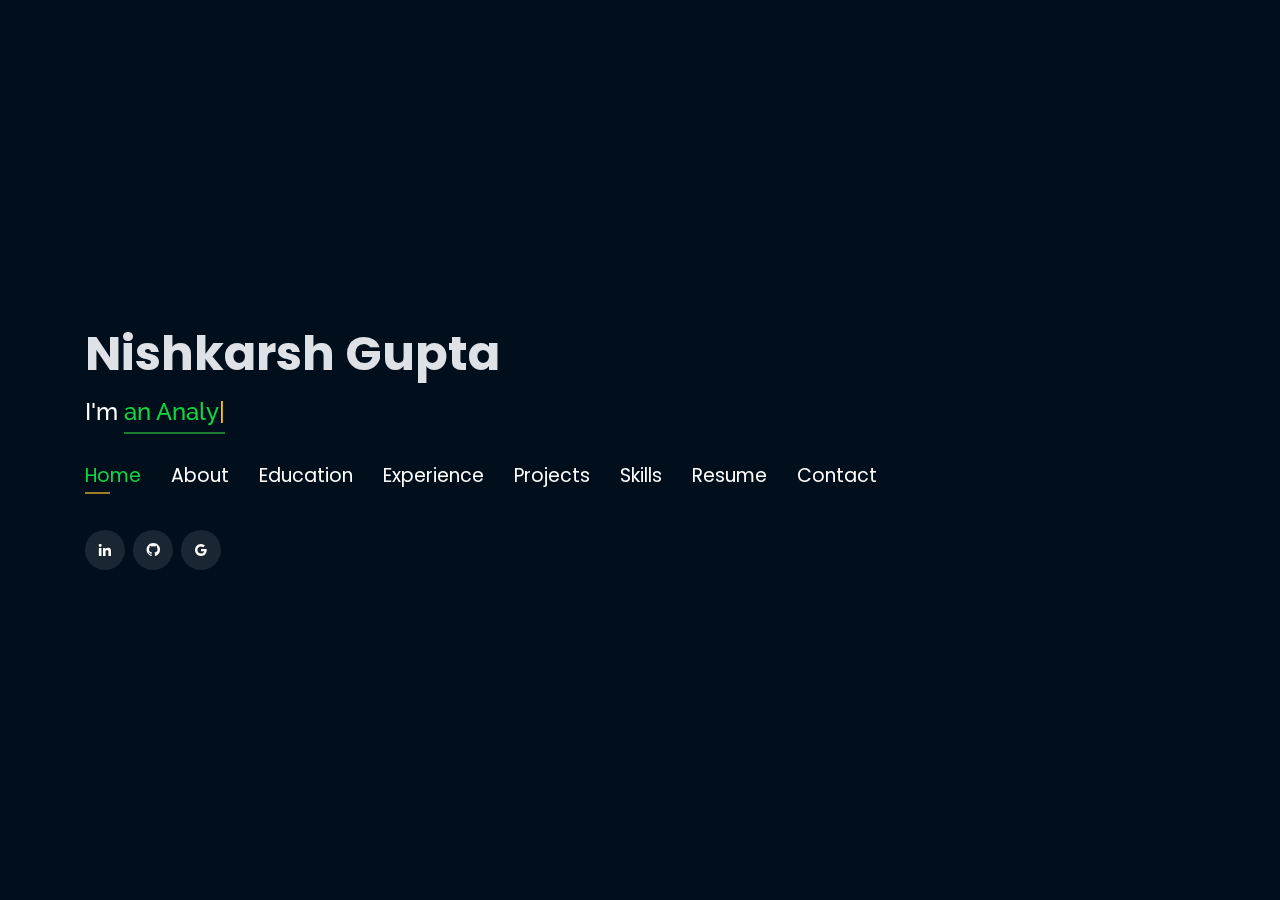
==== commit 9674c362: "Update index.html" ====
--- a/index.html
+++ b/index.html
@@ -292,7 +292,7 @@
         
         <div class="col-lg-4 col-md-6 portfolio-item filter-app" style="position: absolute; left: 740px; top: 0px;">
           <div class="portfolio-wrap">
-            <img src="assets/img/certification/Linkedin.png" class="img-fluid" alt="" style="width: auto; height: 100%;">
+            <img src="assets/img/certification/Linkedin.png" class="img-fluid" alt="">
             <div class="portfolio-info">
               <h4>Lean Six Sigma</h4>
               <div class="portfolio-links">
@@ -302,7 +302,7 @@
           </div>
         </div>
 
-        <div class="col-lg-4 col-md-6 portfolio-item filter-project" style="position: absolute; left: 0px; top: 218.875px;">
+        <div class="col-lg-4 col-md-6 portfolio-item filter-app" style="position: absolute; left: 740px; top: 0px;">
           <div class="portfolio-wrap">
             <img src="assets/img/certification/ibm.jpg" class="img-fluid" alt="">
             <div class="portfolio-info">
--- a/assets/css/style.css
+++ b/assets/css/style.css
@@ -1096,3 +1096,10 @@
     transform: translateX(-50%);
   }
 }
+
+.portfolio-wrap img {
+    max-width: 100%;    /* Ensures the image fits within its container */
+    height: 150px;      /* Sets a fixed height for consistency */
+    object-fit: contain; /* Ensures the image retains its aspect ratio */
+}
+
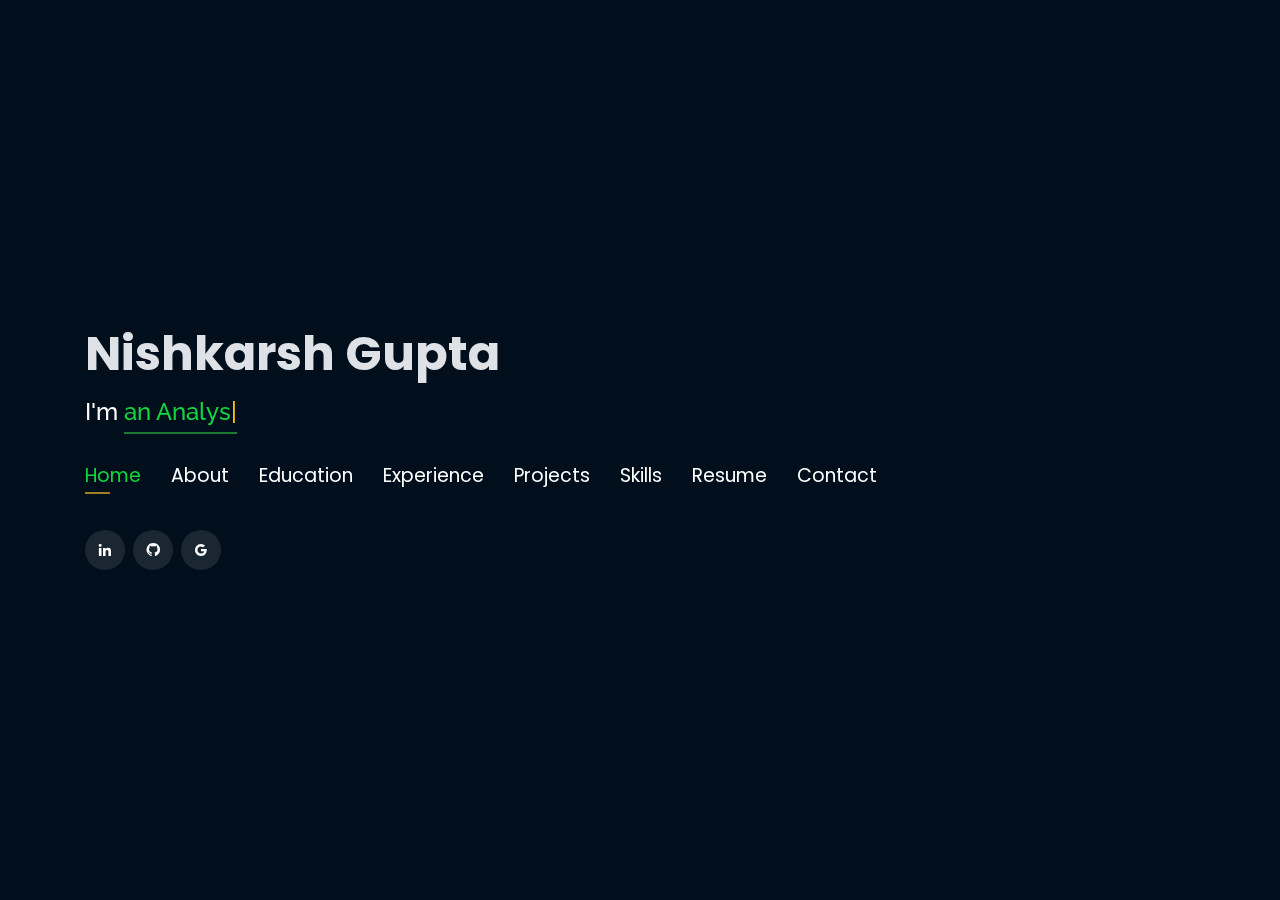
==== commit c36c19a6: "Update index.html" ====
--- a/index.html
+++ b/index.html
@@ -526,12 +526,12 @@
 
         <div class="col-lg-4 col-md-6 portfolio-item filter-other">
           <!-- <br> -->
-          <center><h4>Basic SQL queries practice using movie data</h4></center>
-          <div class="portfolio-wrap">
-            <img src="assets/img/project/movie-data.png" class="img-fluid" alt="">
-            <div class="portfolio-info">
-              <div class="portfolio-links">
-                <a href="projects/files/movie-data.html" data-gall="portfolioDetailsGallery" data-vbtype="iframe" class="venobox" title="Project Details"><i class="bx bx-info-circle"></i></a>
+          <center><h4>US Debt Tracker Project</h4></center>
+          <div class="portfolio-wrap">
+            <img src="assets/img/project/USdebt.jpeg" class="img-fluid" alt="">
+            <div class="portfolio-info">
+              <div class="portfolio-links">
+                <a href="projects/files/USDebtTrackerProject.html" data-gall="portfolioDetailsGallery" data-vbtype="iframe" class="venobox" title="Project Details"><i class="bx bx-info-circle"></i></a>
               </div>
             </div>
           </div>
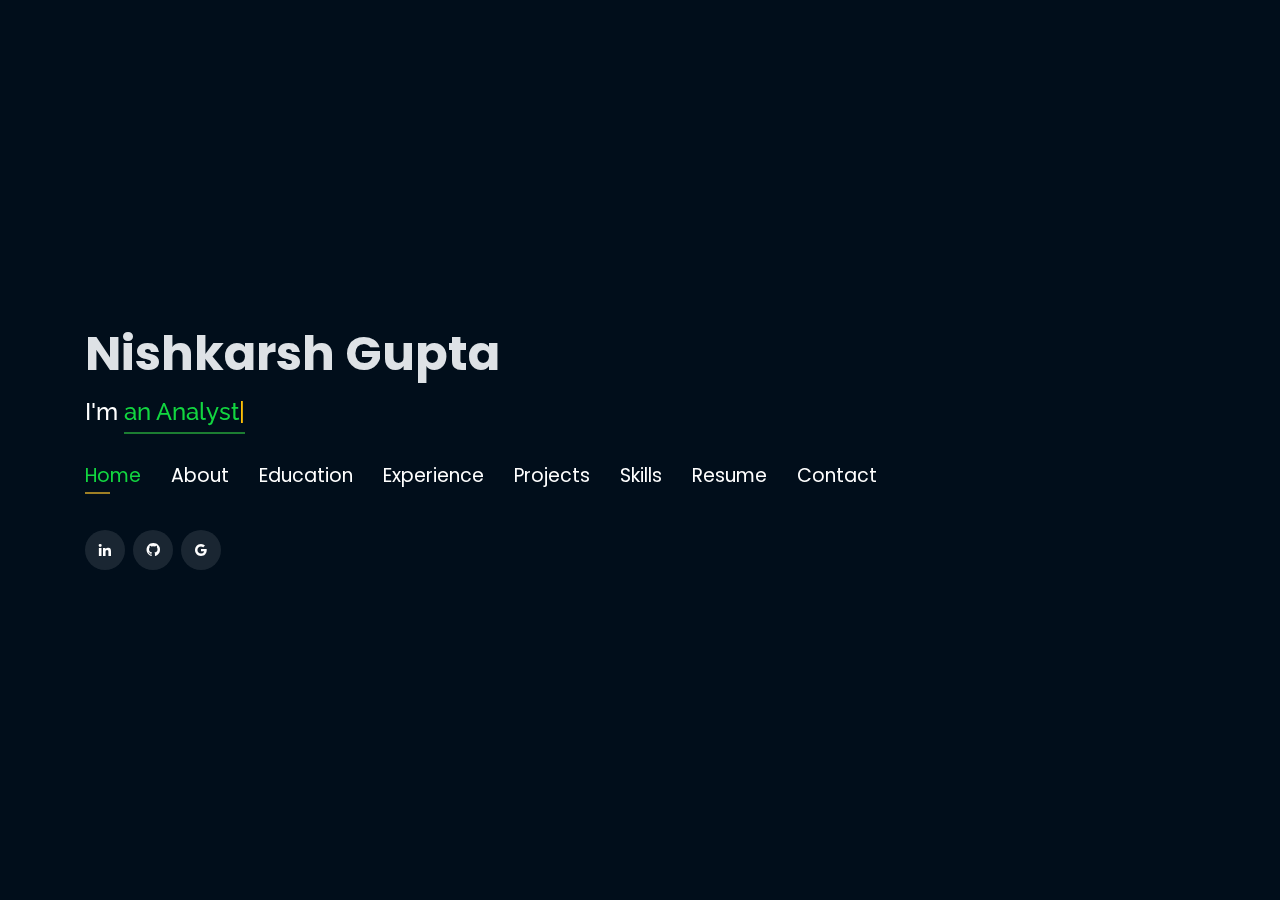
==== commit 2dd8f53b: "Update index.html" ====
--- a/index.html
+++ b/index.html
@@ -500,7 +500,7 @@
 
         <div class="col-lg-4 col-md-6 portfolio-item filter-sql">
           <!-- <br> -->
-          <center><h4>SQL: Covid 19 Data Exploration</h4></center>
+          <center><h4>Covid-19 Data Exploration</h4></center>
           <div class="portfolio-wrap">
             <img src="assets/img/project/covid-19.jpg" class="img-fluid" alt="">
             <div class="portfolio-info">
@@ -531,7 +531,7 @@
             <img src="assets/img/project/USdebt.jpeg" class="img-fluid" alt="">
             <div class="portfolio-info">
               <div class="portfolio-links">
-                <a href="projects/files/USDebtTrackerProject.html" data-gall="portfolioDetailsGallery" data-vbtype="iframe" class="venobox" title="Project Details"><i class="bx bx-info-circle"></i></a>
+                <a href="projects/files/USDebtTrackerProject" data-gall="portfolioDetailsGallery" data-vbtype="iframe" class="venobox" title="Project Details"><i class="bx bx-info-circle"></i></a>
               </div>
             </div>
           </div>
